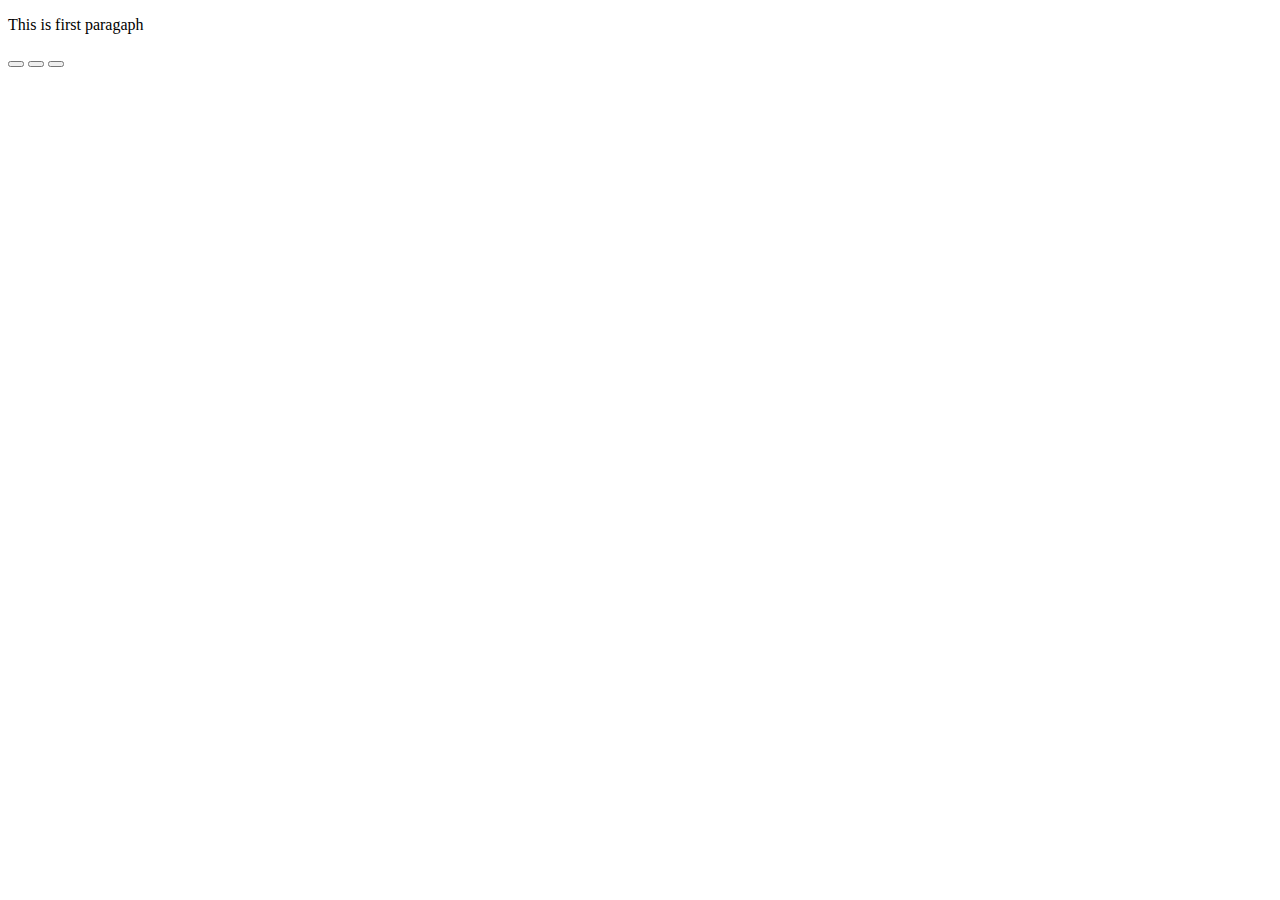
==== web_dev/client_side_js/index.html @ 2c14bdf6 "Initial commit" ====
<!DOCTYPE html>
<html lang="en">
<head>
	<meta charset="UTF-8">
	<title>MPS 9.2</title>
</head>
<body>
	<div>
		<p>This is first paragaph</p>
		<button></button>
		<button></button>
		<button></button>
	</div>
	<script src="script.js"></script>
</body>
</html>
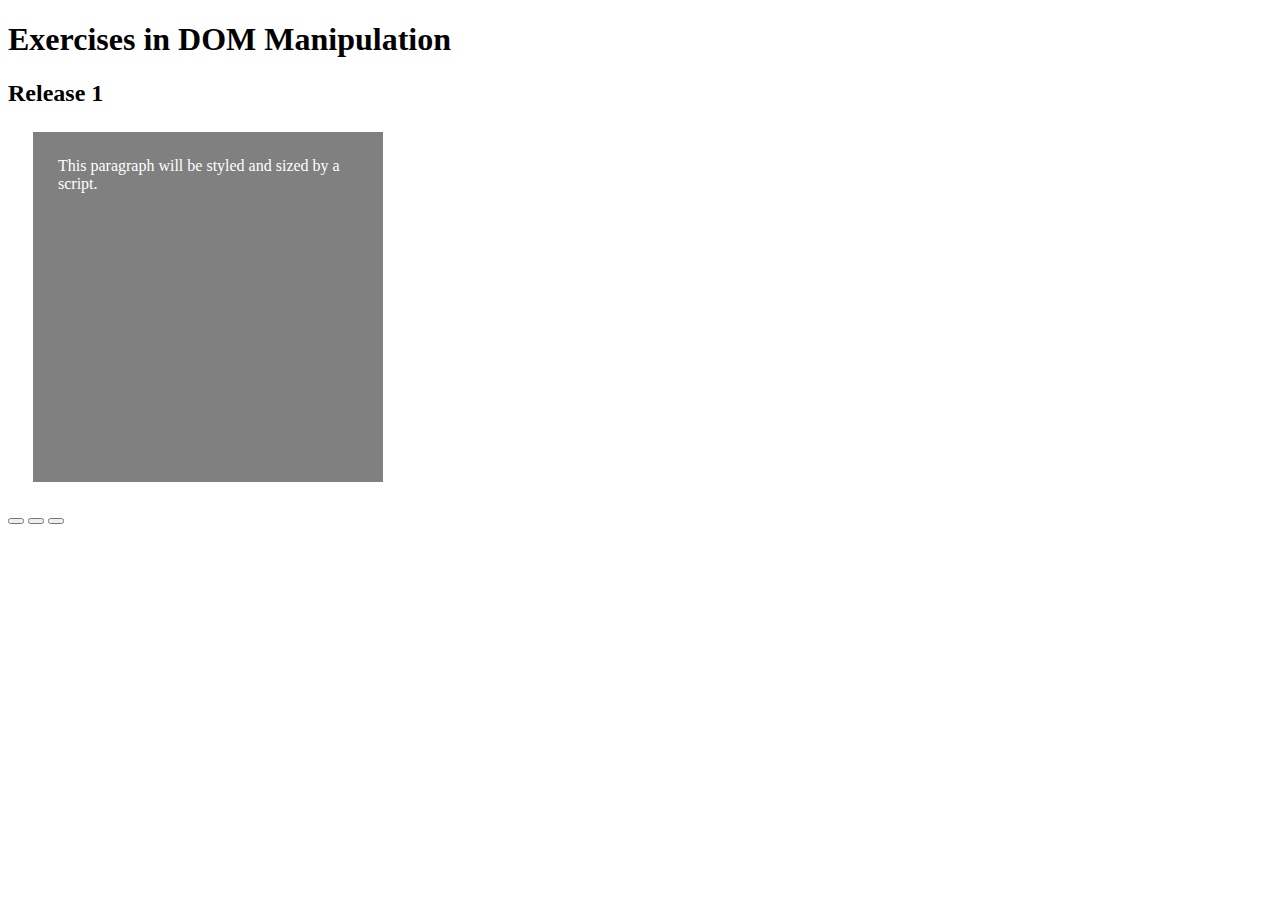
==== commit b206a37d: "Add more description to html" ====
--- a/web_dev/client_side_js/index.html
+++ b/web_dev/client_side_js/index.html
@@ -1,16 +1,18 @@
 <!DOCTYPE html>
 <html lang="en">
 <head>
-	<meta charset="UTF-8">
-	<title>MPS 9.2</title>
+  <meta charset="UTF-8">
+  <title>MPS 9.2</title>
 </head>
 <body>
-	<div>
-		<p>This is first paragaph</p>
-		<button></button>
-		<button></button>
-		<button></button>
-	</div>
-	<script src="script.js"></script>
+  <div>
+    <h1>Exercises in DOM Manipulation</h1>
+    <h2>Release 1 </h2>
+    <p>This paragraph will be styled and sized by a script.</p>
+    <button></button>
+    <button></button>
+    <button></button>
+  </div>
+  <script src="script.js"></script>
 </body>
 </html>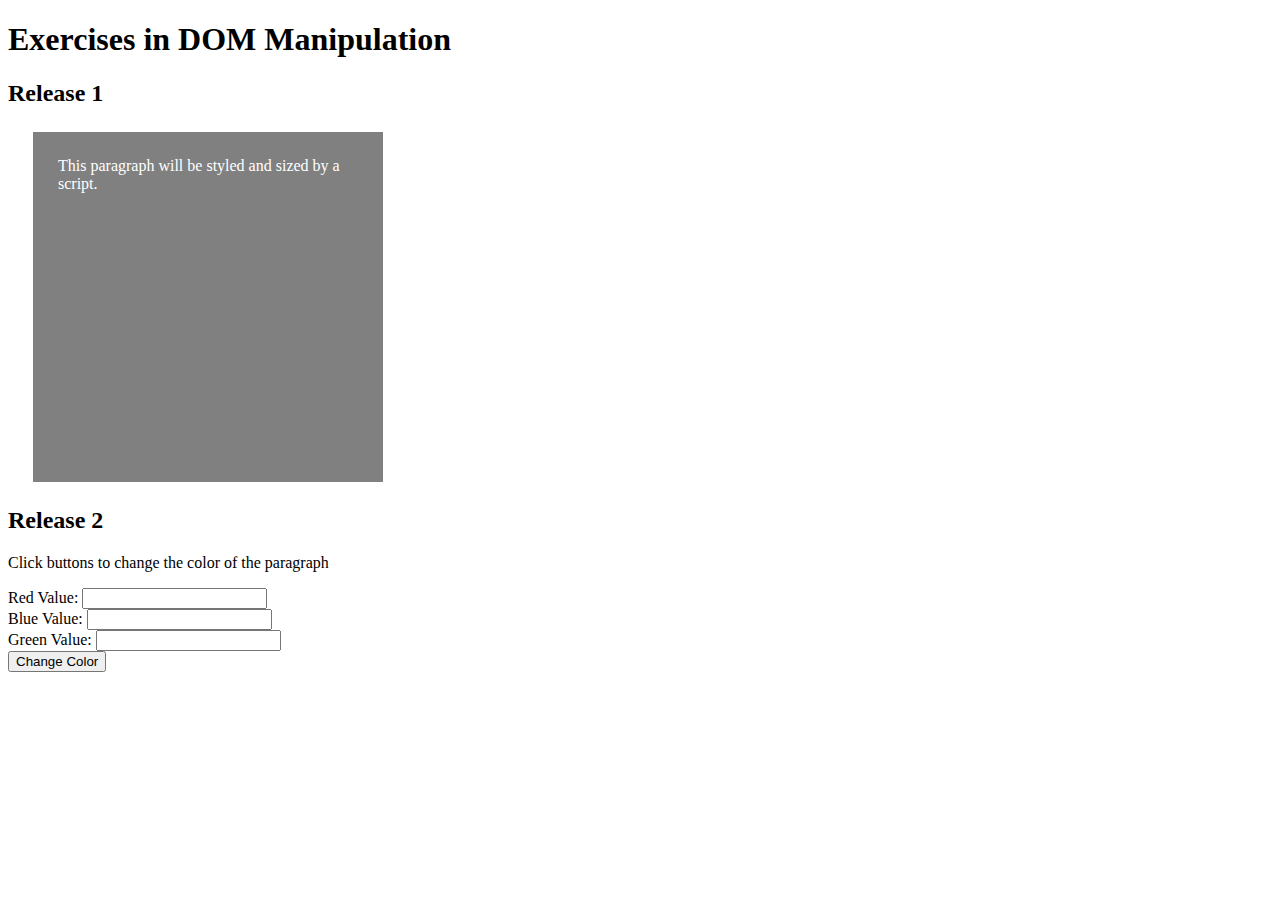
==== commit 9567ee41: "Add functionality to change the color of element" ====
--- a/web_dev/client_side_js/index.html
+++ b/web_dev/client_side_js/index.html
@@ -9,9 +9,14 @@
     <h1>Exercises in DOM Manipulation</h1>
     <h2>Release 1 </h2>
     <p>This paragraph will be styled and sized by a script.</p>
-    <button></button>
-    <button></button>
-    <button></button>
+    <h2>Release 2</h2>
+    <p>Click buttons to change the color of the paragraph</p>
+      <label>Red Value: <input id="redVal" type="text" /></label><br />
+      <label>Blue Value: <input id="blueVal" type="text" /></label><br />
+      <label>Green Value: <input id="greenVal" type="text" /></label><br />
+      <button id="changeColor">Change Color</button>
+
+    
   </div>
   <script src="script.js"></script>
 </body>
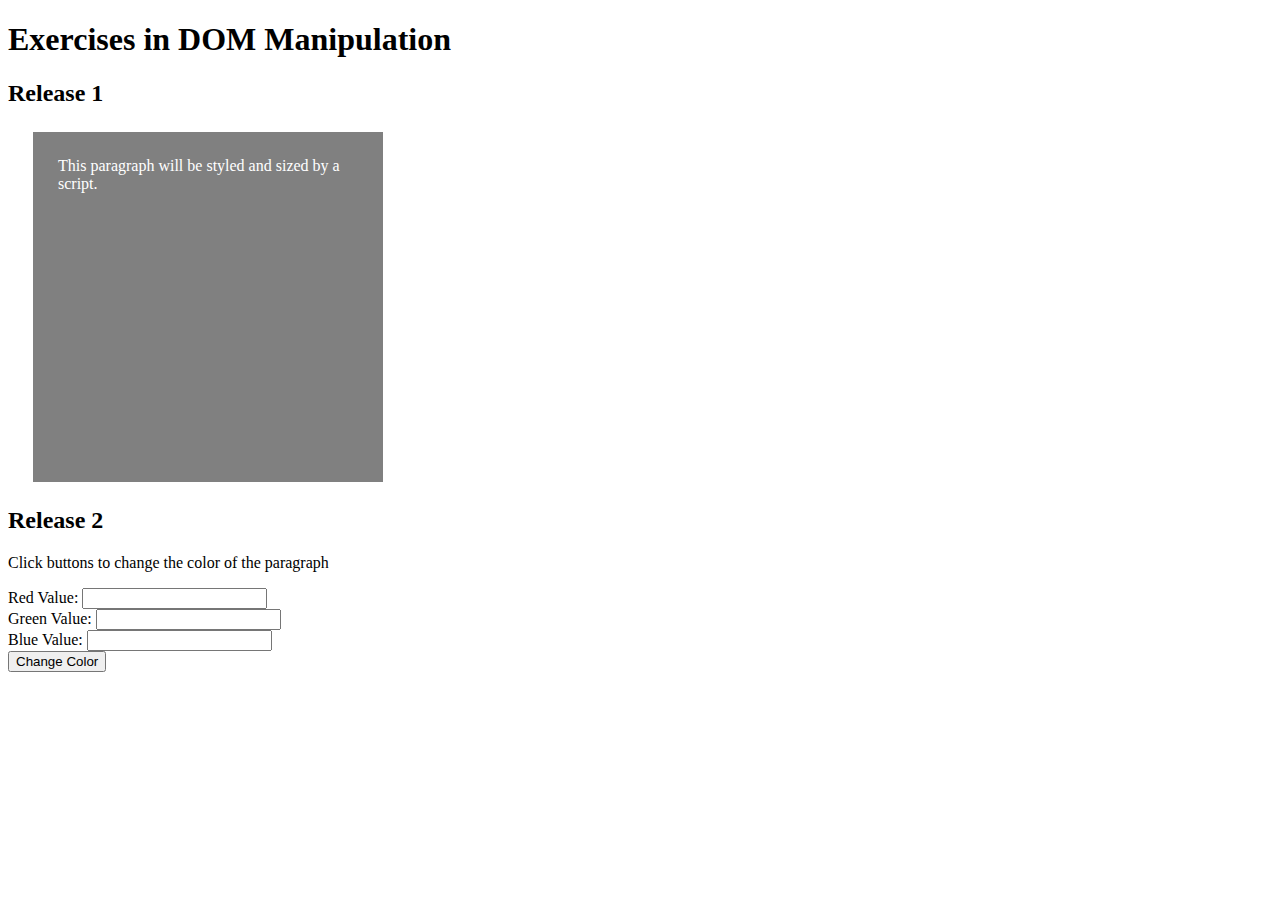
==== commit 996b91cd: "Change html to reflect correct order for rgb values" ====
--- a/web_dev/client_side_js/index.html
+++ b/web_dev/client_side_js/index.html
@@ -12,11 +12,9 @@
     <h2>Release 2</h2>
     <p>Click buttons to change the color of the paragraph</p>
       <label>Red Value: <input id="redVal" type="text" /></label><br />
+      <label>Green Value: <input id="greenVal" type="text" /></label><br />
       <label>Blue Value: <input id="blueVal" type="text" /></label><br />
-      <label>Green Value: <input id="greenVal" type="text" /></label><br />
-      <button id="changeColor">Change Color</button>
-
-    
+      <button id="changeColor">Change Color</button>    
   </div>
   <script src="script.js"></script>
 </body>
